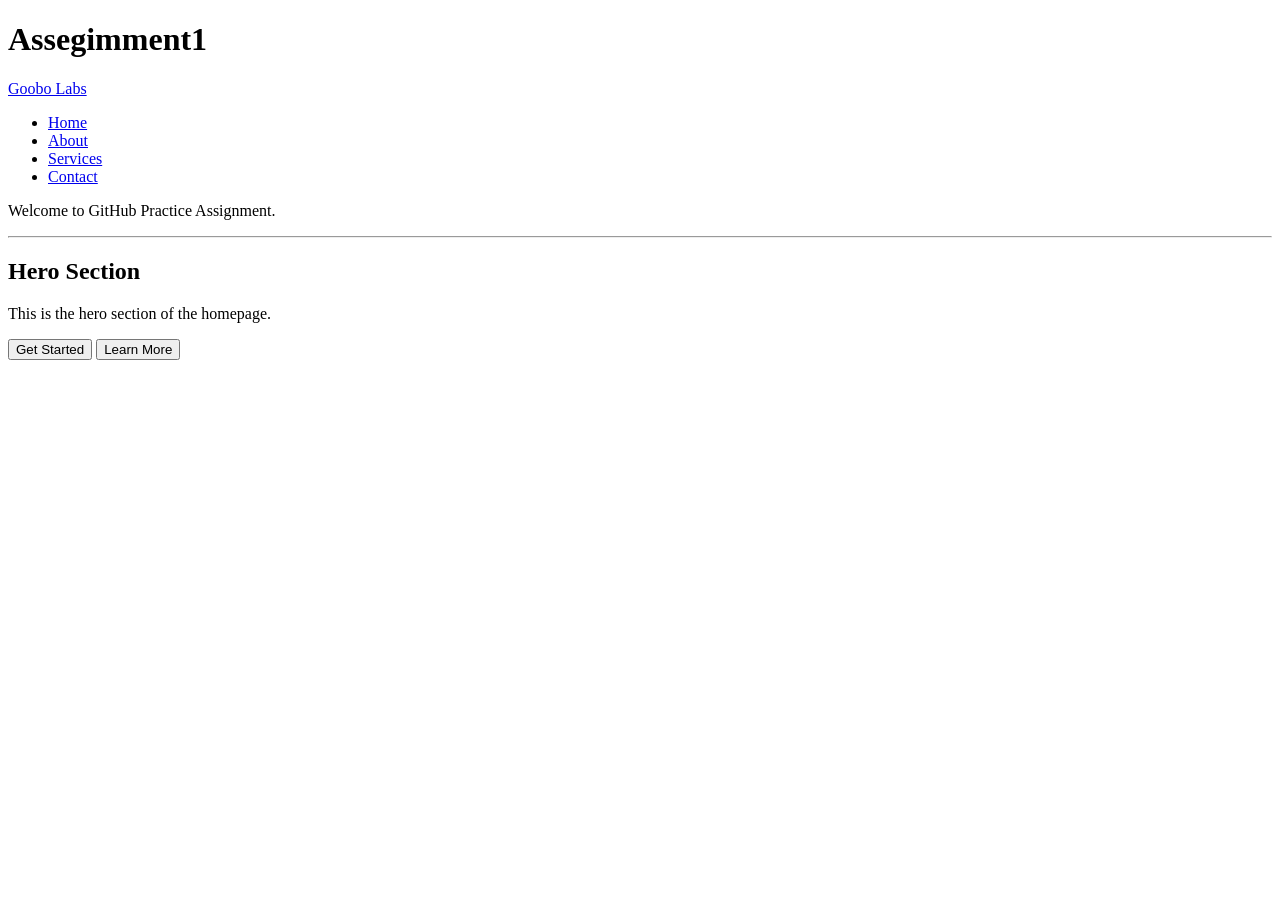
==== index.html @ 98eb10ef "Add learn more button" ====
<!DOCTYPE html>
<html lang="en">
<head>
    <meta charset="UTF-8">
    <meta name="viewport" content="width=device-width, initial-scale=1.0">
    <title>Github practice-Goobo Labs Courses</title>
</head>
<body>
    <h1>Assegimment1</h1>
    <nav>
    <div class="navbar">
       <a href="#" class="logo">Goobo Labs</a>

        <ul class="menu">
            <li><a href="#">Home</a></li>
            <li><a href="#">About</a></li>
            <li><a href="#">Services</a></li>
            <li><a href="#">Contact</a></li>
        </ul>
        <p>Welcome to GitHub Practice Assignment.</p>
        <hr>
    </div>
</nav>

<!-- hero -->
 <div class="border text-center ">
    <h2>Hero Section</h2>
    <p>This is the hero section of the homepage.</p>
    <button>Get Started</button>
    <button>Learn More</button>
 </div>
</body>
</html>
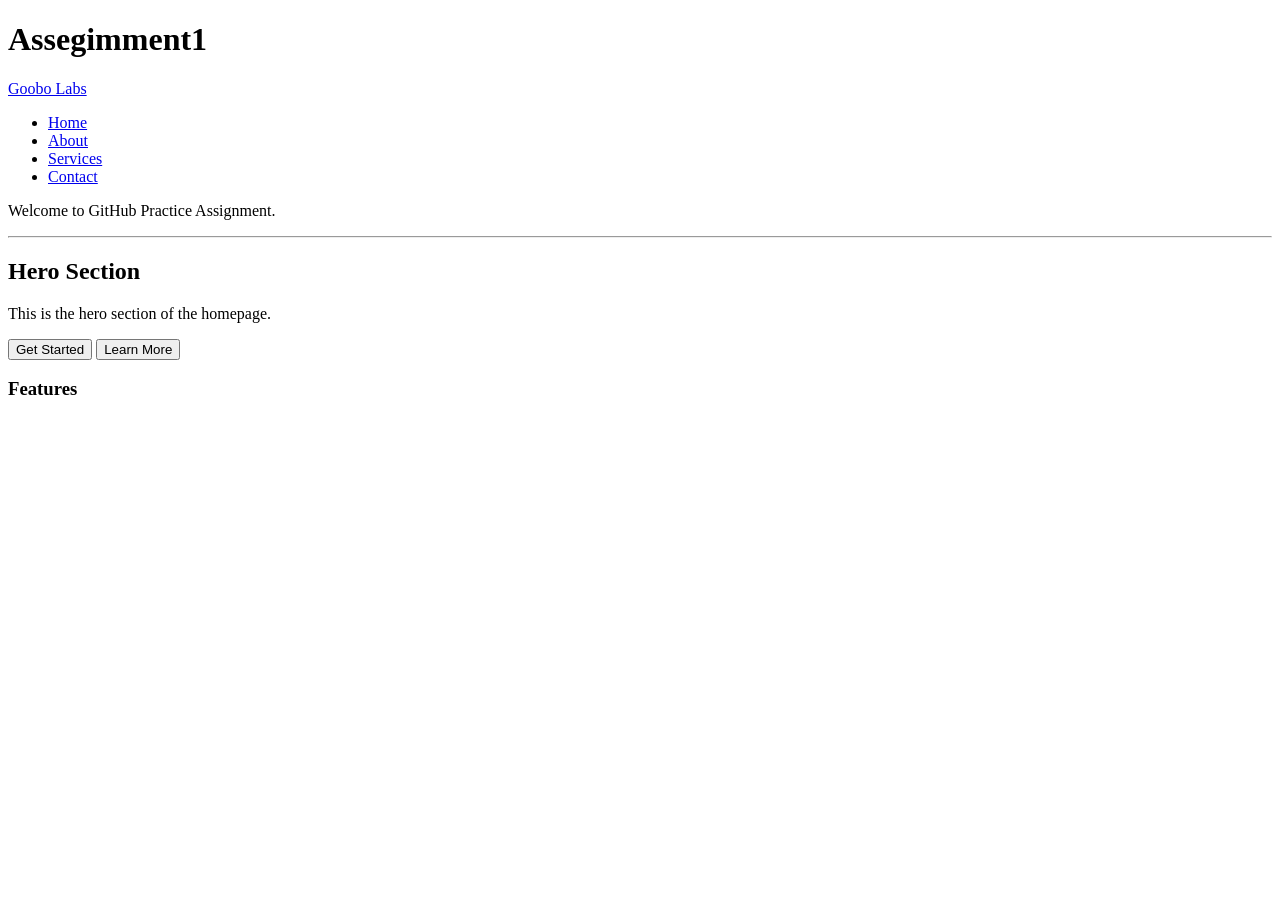
==== commit bd7b4229: "Add features heading" ====
--- a/index.html
+++ b/index.html
@@ -28,6 +28,7 @@
     <p>This is the hero section of the homepage.</p>
     <button>Get Started</button>
     <button>Learn More</button>
+    <h3>Features</h3>
  </div>
 </body>
 </html>
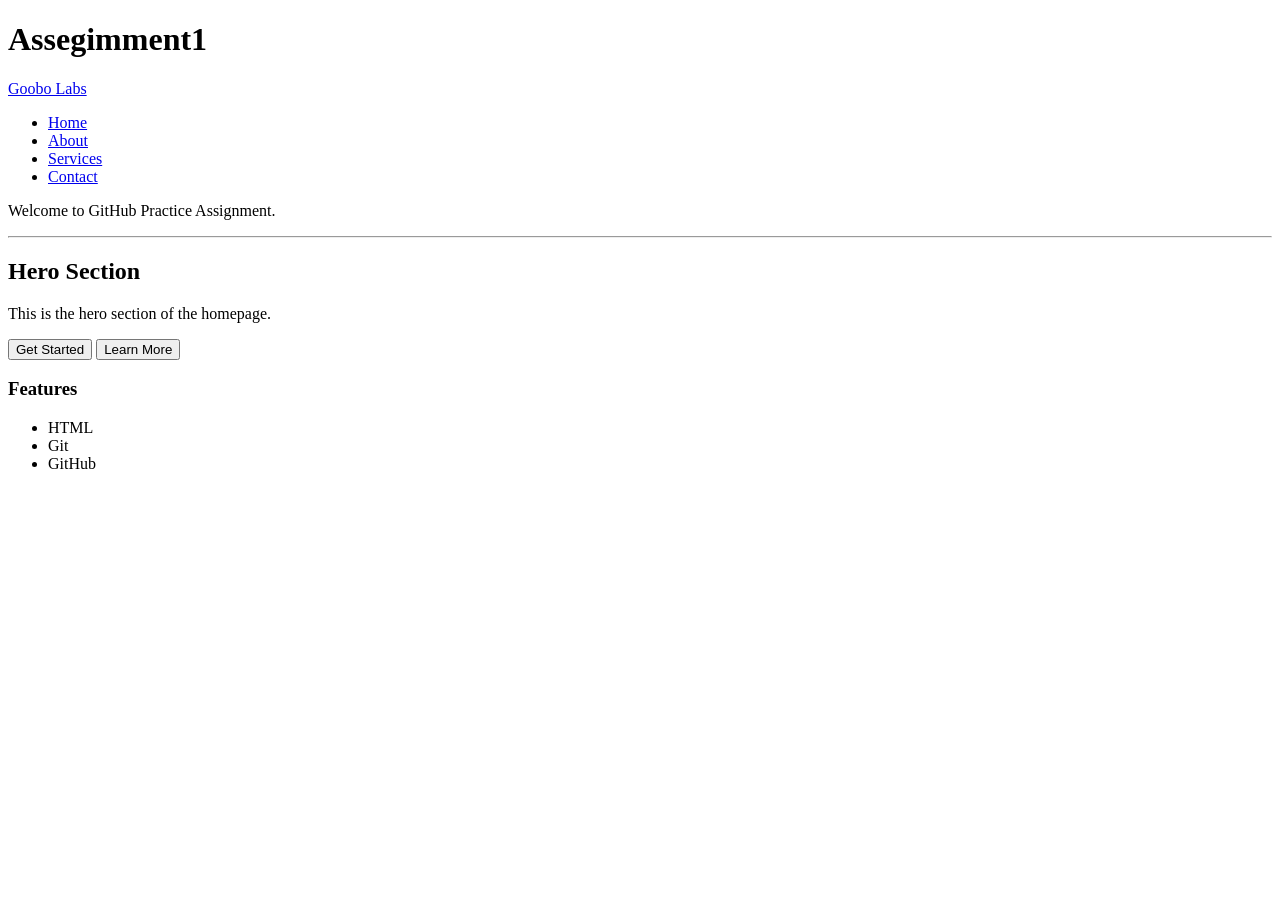
==== commit 1a592566: "Add features list" ====
--- a/index.html
+++ b/index.html
@@ -29,6 +29,11 @@
     <button>Get Started</button>
     <button>Learn More</button>
     <h3>Features</h3>
+    <ul>
+    <li>HTML</li>
+    <li>Git</li>
+    <li>GitHub</li>
+</ul>
  </div>
 </body>
 </html>
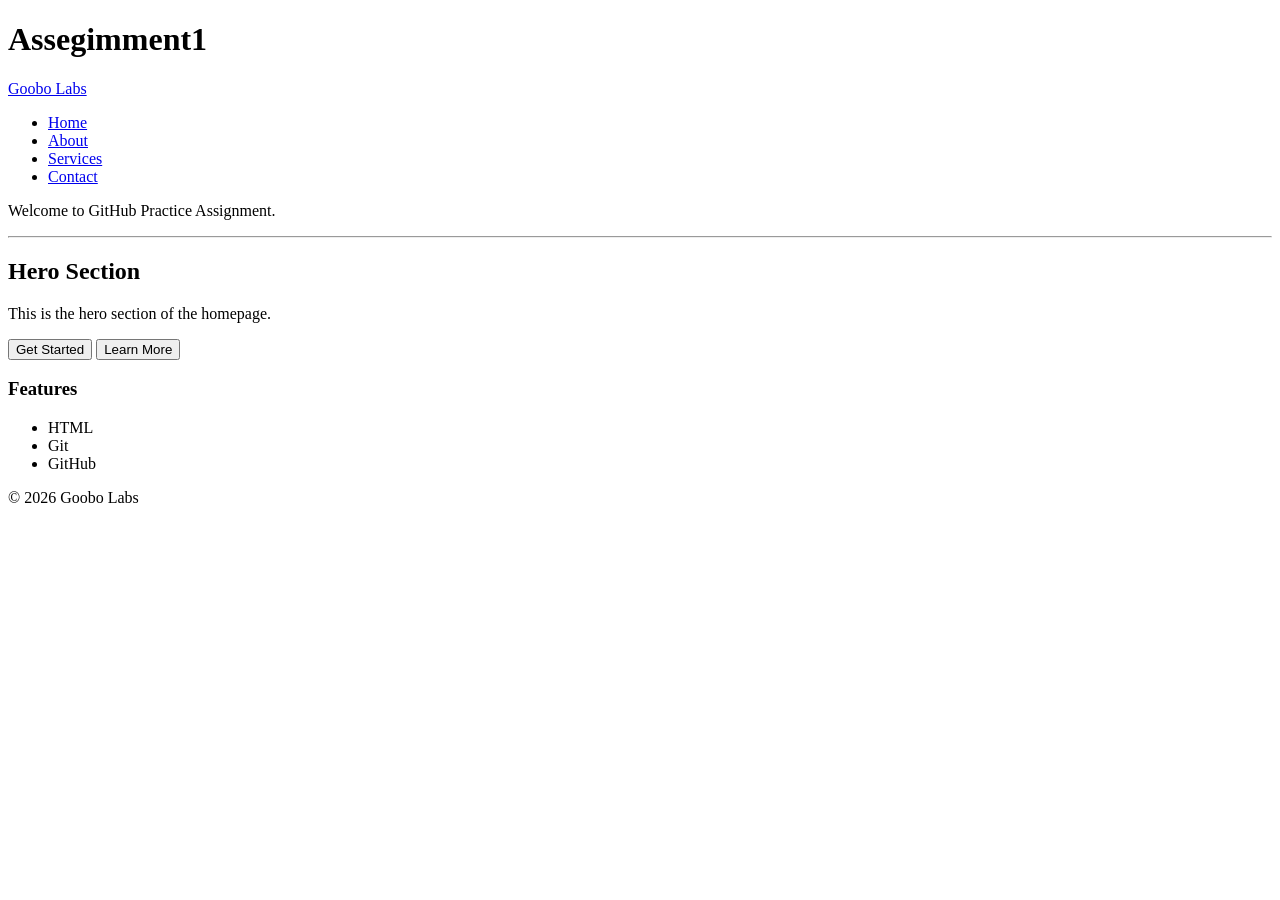
==== commit a6f605b8: "Add copyright notice" ====
--- a/index.html
+++ b/index.html
@@ -35,5 +35,9 @@
     <li>GitHub</li>
 </ul>
  </div>
+
+ <footer>
+</footer>
+<p>&copy; 2026 Goobo Labs</p>
 </body>
 </html>
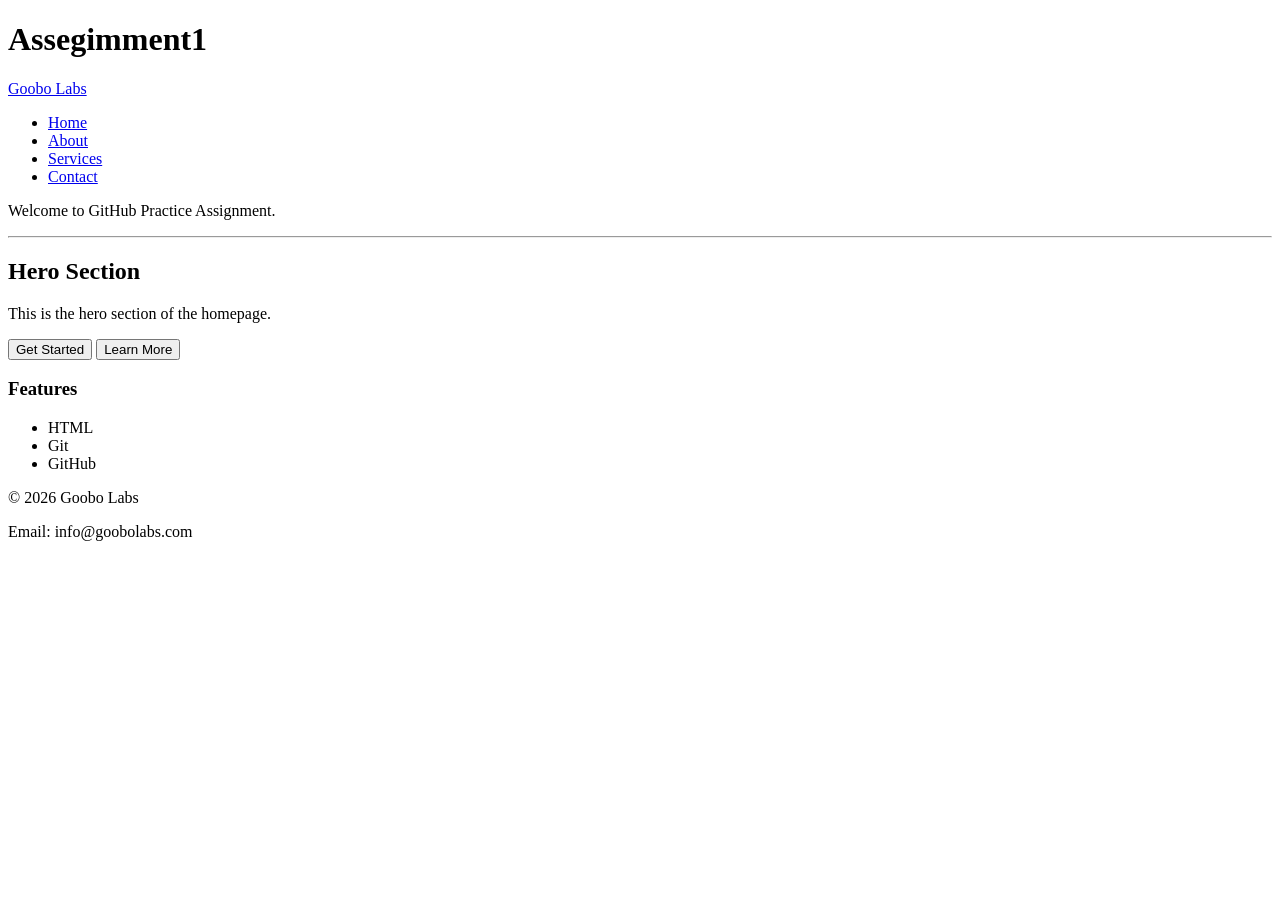
==== commit 6dd8b127: "Add contact email" ====
--- a/index.html
+++ b/index.html
@@ -39,5 +39,6 @@
  <footer>
 </footer>
 <p>&copy; 2026 Goobo Labs</p>
+<p>Email: info@goobolabs.com</p>
 </body>
 </html>
